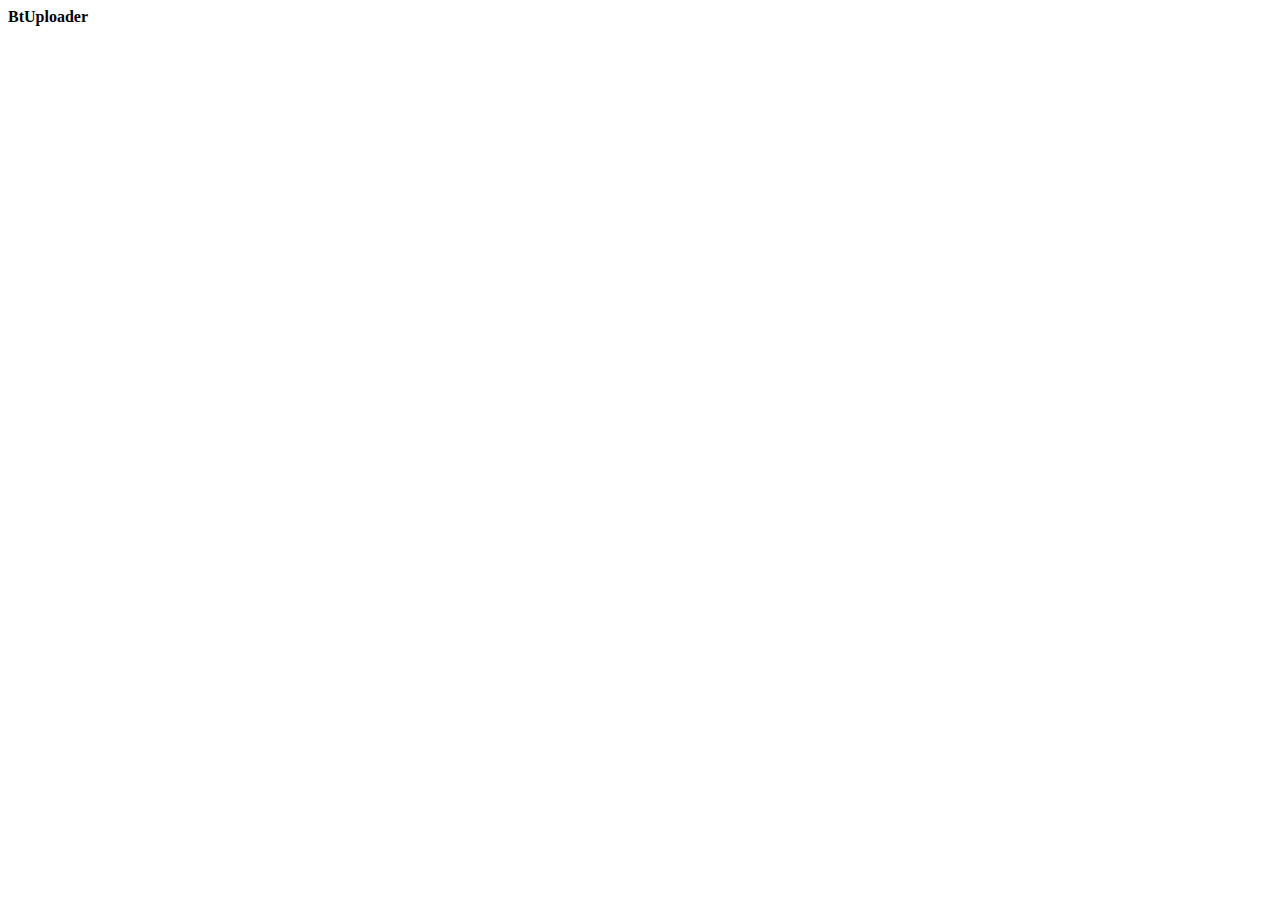
==== templates/index.html @ 5df657af "the html server with css files" ====
<!DOCTYPE html>
<!--[if lt IE 7]>      <html class="no-js lt-ie9 lt-ie8 lt-ie7"> <![endif]-->
<!--[if IE 7]>         <html class="no-js lt-ie9 lt-ie8"> <![endif]-->
<!--[if IE 8]>         <html class="no-js lt-ie9"> <![endif]-->
<!--[if gt IE 8]>      <html class="no-js"> <!--<![endif]-->
<html>
    <head>
        <meta charset="utf-8">
        <meta http-equiv="X-UA-Compatible" content="IE=edge">
        <title></title>
        <meta name="description" content="">
        <meta name="viewport" content="width=device-width, initial-scale=1">
        <link rel="stylesheet" href="static/style.css">
    </head>
    <body>
        <rect class="background">
        <strong class="text-flicker-in-glow">BtUploader</strong>
        <script src="main.js" async defer></script>
    </body>
</html>
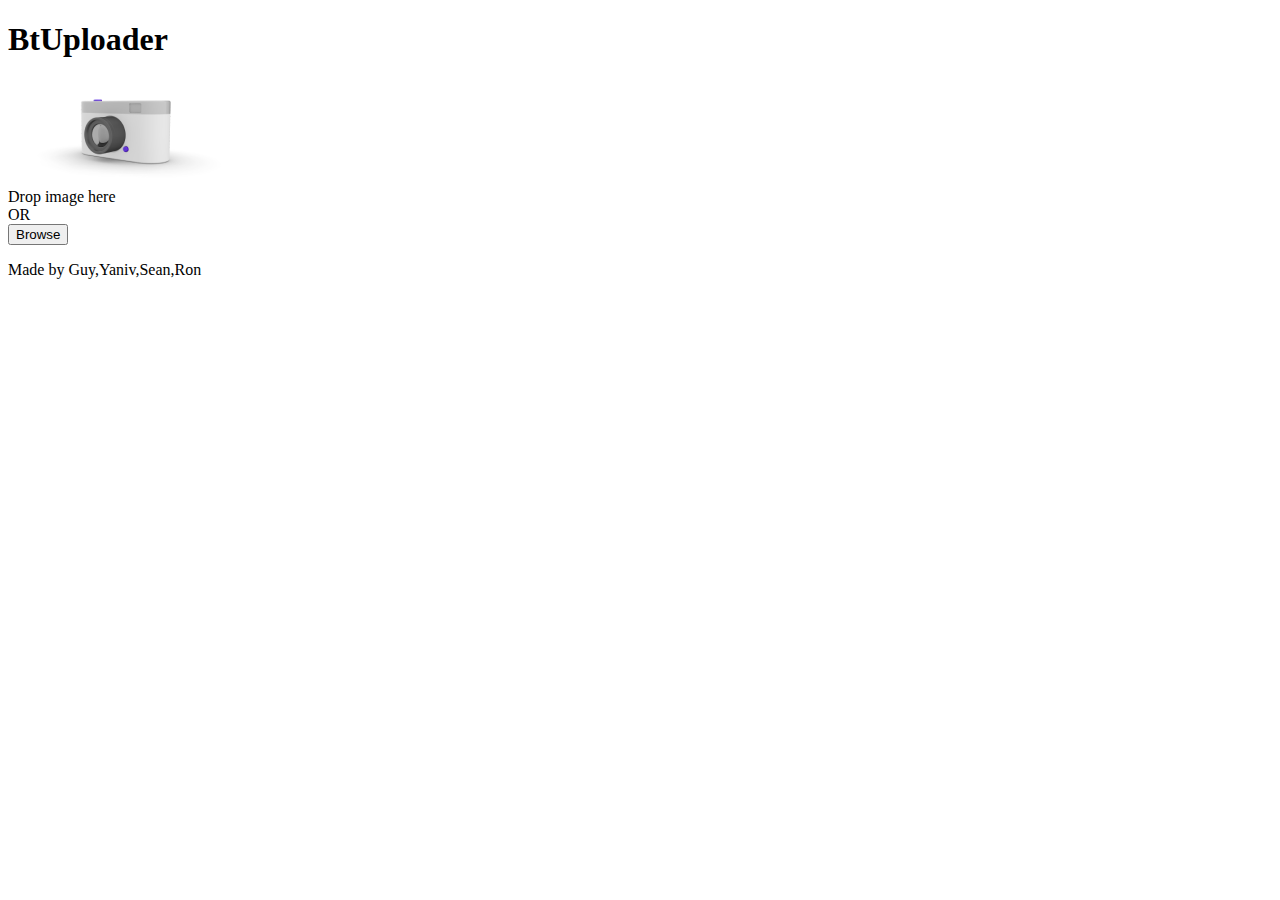
==== commit fc772ec0: "the first time the project united" ====
--- a/templates/index.html
+++ b/templates/index.html
@@ -10,11 +10,21 @@
         <title></title>
         <meta name="description" content="">
         <meta name="viewport" content="width=device-width, initial-scale=1">
-        <link rel="stylesheet" href="static/style.css">
+        <link rel="stylesheet" href="static\style.css">
     </head>
     <body>
-        <rect class="background">
-        <strong class="text-flicker-in-glow">BtUploader</strong>
+        <div class="header">
+            <h1 class="text-flicker-in-glow">BtUploader</h1>
+        </div>
+        <div class="upload-rect">
+            <div class="drop-image-rect">
+                <img src="..\static\camera.png" alt="camera">
+                <div class="drop-image-text"> Drop image here</div>
+            </div>
+            <div class="upload-rect-text"> OR </div>
+            <button class="browse-button">Browse</button>
+        </div>
         <script src="main.js" async defer></script>
+        <footer><p>Made by Guy,Yaniv,Sean,Ron</p></footer>
     </body>
 </html>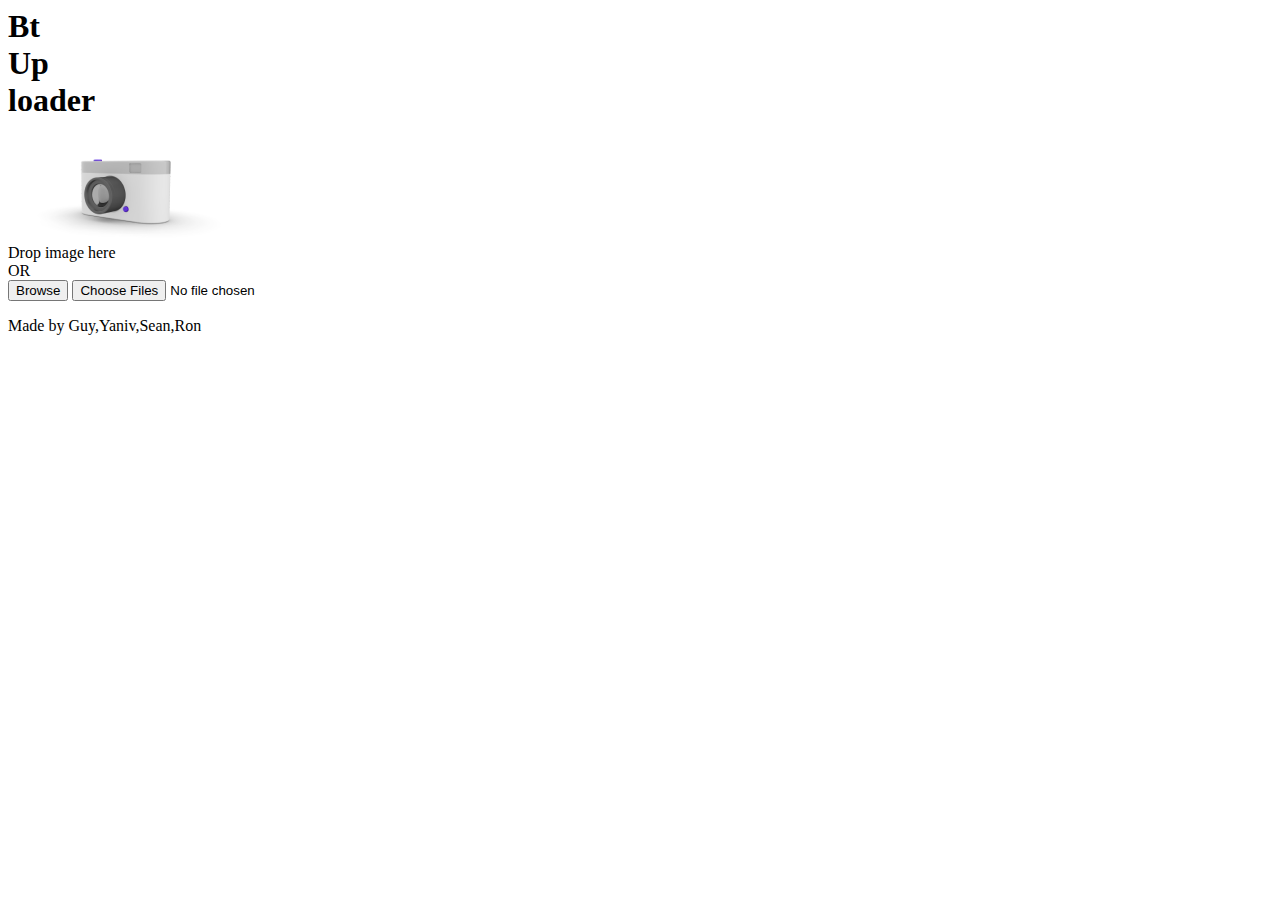
==== commit cc4980c8: "Merge branch 'frontend-branch'" ====
--- a/templates/index.html
+++ b/templates/index.html
@@ -1,30 +1,39 @@
-<!DOCTYPE html>
-<!--[if lt IE 7]>      <html class="no-js lt-ie9 lt-ie8 lt-ie7"> <![endif]-->
-<!--[if IE 7]>         <html class="no-js lt-ie9 lt-ie8"> <![endif]-->
-<!--[if IE 8]>         <html class="no-js lt-ie9"> <![endif]-->
-<!--[if gt IE 8]>      <html class="no-js"> <!--<![endif]-->
-<html>
-    <head>
-        <meta charset="utf-8">
-        <meta http-equiv="X-UA-Compatible" content="IE=edge">
-        <title></title>
-        <meta name="description" content="">
-        <meta name="viewport" content="width=device-width, initial-scale=1">
-        <link rel="stylesheet" href="static\style.css">
-    </head>
-    <body>
-        <div class="header">
-            <h1 class="text-flicker-in-glow">BtUploader</h1>
+<head>
+    <meta charset="utf-8">
+    <meta http-equiv="X-UA-Compatible" content="IE=edge">
+    <title></title>
+    <meta name="description" content="">
+    <meta name="viewport" content="width=device-width, initial-scale=1">
+    <link rel="stylesheet" href="static\style.css">
+</head>
+
+<body>
+    <div class="header">
+        <h1 class="text-flicker-in-glow">Bt<div class="jump">Up</div>
+            <div class="load">loader</div>
+        </h1>
+    </div>
+    <div class="upload-rect">
+        <div class="drop-image-rect" ondrop="dropHandler(event);" ondragover="return false;"
+            ondragenter="dragOverHandler(event);" ondragleave="dragLeaveHandler(event);">
+            <img src="..\static\camera.png" alt="camera">
+            <div class="drop-image-text"> Drop image here</div>
         </div>
-        <div class="upload-rect">
-            <div class="drop-image-rect">
-                <img src="..\static\camera.png" alt="camera">
-                <div class="drop-image-text"> Drop image here</div>
-            </div>
-            <div class="upload-rect-text"> OR </div>
+        <div class="upload-rect-text"> OR </div>
+        <div class="browse-button-rect">
             <button class="browse-button">Browse</button>
+            <input type="file" id="myfile" name="myfile" class="file-input" onchange="dropHandler(event)" multiple>
         </div>
-        <script src="main.js" async defer></script>
-        <footer><p>Made by Guy,Yaniv,Sean,Ron</p></footer>
-    </body>
+    </div>
+    <div class="loader-rect">
+        <div class="loader">
+            <div class="green-line"></div>
+        </div>
+    </div>
+    <script src="..\static\main.js" async defer></script>
+    <footer>
+        <p>Made by Guy,Yaniv,Sean,Ron</p>
+    </footer>
+</body>
+
 </html>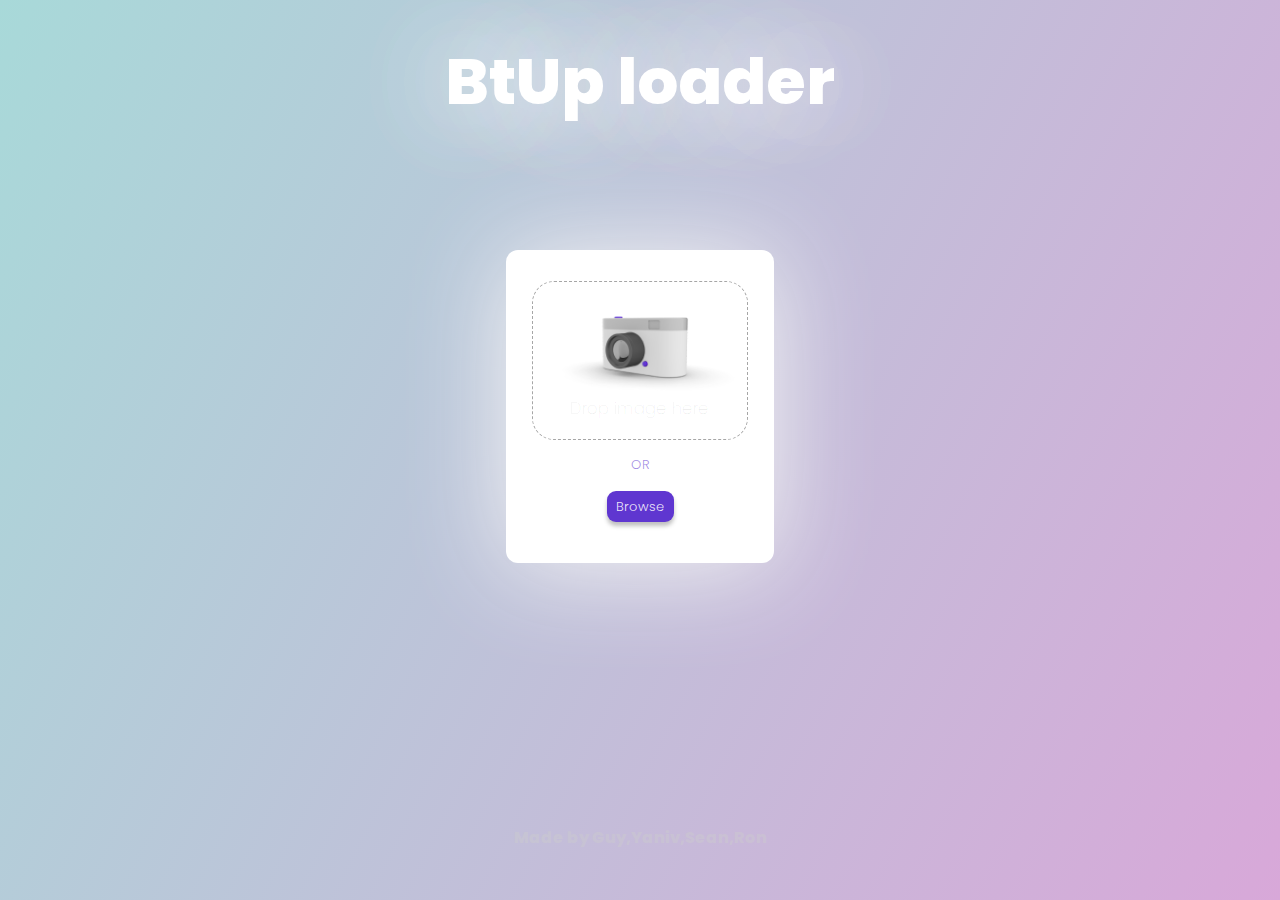
==== commit 39ede5d5: "green bar now working" ====
--- a/templates/index.html
+++ b/templates/index.html
@@ -4,7 +4,7 @@
     <title></title>
     <meta name="description" content="">
     <meta name="viewport" content="width=device-width, initial-scale=1">
-    <link rel="stylesheet" href="static\style.css">
+    <link rel="stylesheet" href="..\static\style.css">
 </head>
 
 <body>
@@ -22,7 +22,7 @@
         <div class="upload-rect-text"> OR </div>
         <div class="browse-button-rect">
             <button class="browse-button">Browse</button>
-            <input type="file" id="myfile" name="myfile" class="file-input" onchange="dropHandler(event)" multiple>
+            <input type="file" id="myfile" name="myfile" class="file-input" onchange="browseHandler(event)" multiple>
         </div>
     </div>
     <div class="loader-rect">
